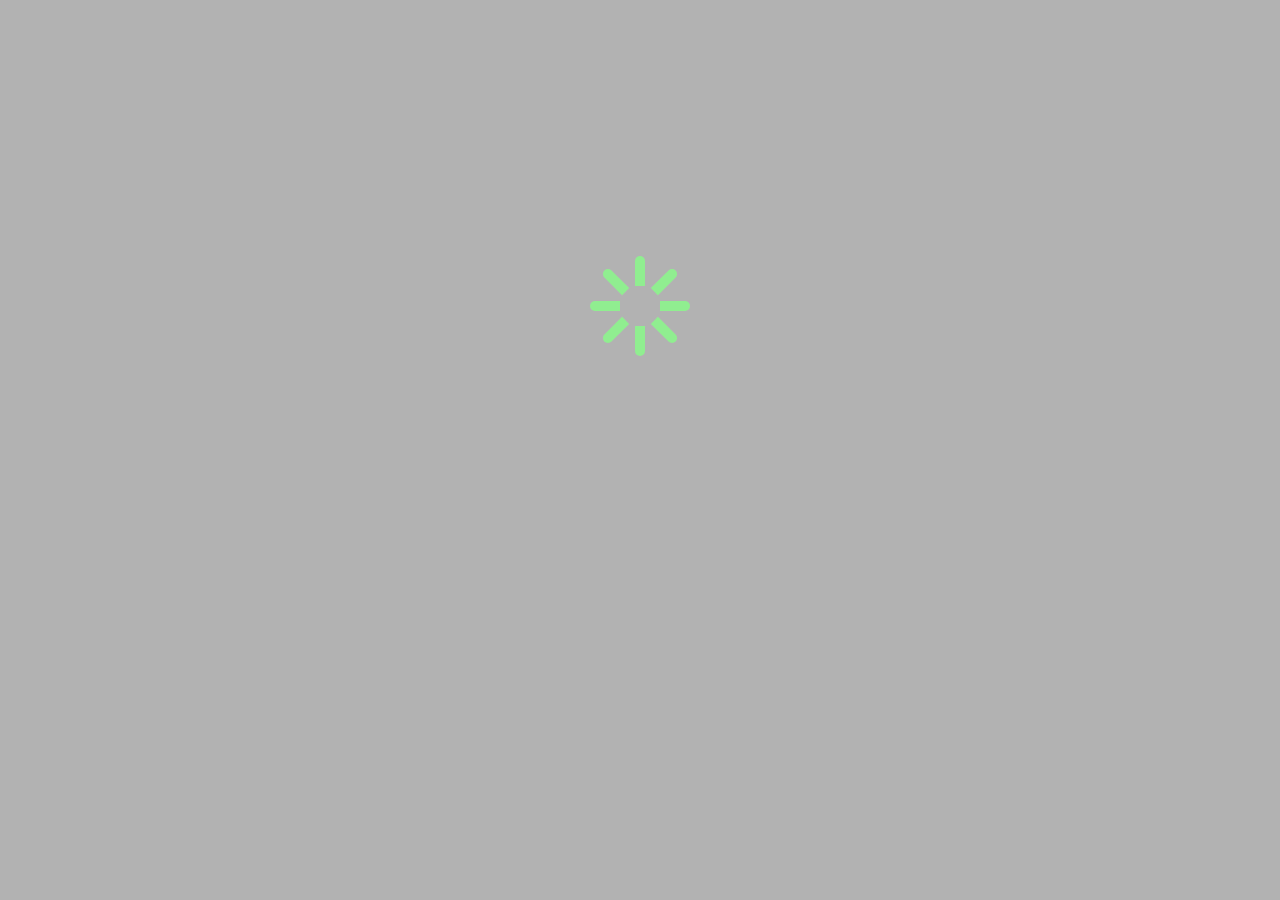
==== code/src/main/webapp/index.html @ 3c8fd1f0 "初始化程序" ====
<!DOCTYPE html>
<html>

<head>
    <meta charset="UTF-8">
    <title>Smile</title>
    <!-- 第三方样式库 -->
    <link rel="stylesheet" href="./stylesheets/bootstrap.min-3.3.4.css">
    <link rel="stylesheet" href="./stylesheets/thirdparty/css/font-awesome.min.css">
    <!-- 基础样式库 -->
    <link rel="stylesheet" href="./stylesheets/fdn.css">
    <link rel="stylesheet" href="./stylesheets/loading.css">
    <link rel="stylesheet" href="./stylesheets/common.css">
    <!-- 具体个性化样式 -->
    <link rel="stylesheet" href="./stylesheets/movie.css">
    <!-- 第三方js库 -->
    <script type="text/javascript" src="./javascripts/angular/angularjs-1.4.6.js"></script>
    <script type="text/javascript" src="./javascripts/angular/angular-route.js"></script>
    <script type="text/javascript" src="./javascripts/angular/ui-bootstrap-tpls.js"></script>
    <script type="text/javascript" src="./javascripts/angular/angular-cookies.js"></script>
    <!-- 程序入口 -->
    <script type="text/javascript" src="./javascripts/movie/app.js"></script>
    <!-- 自定义指令 -->
   
    <style type="text/css">
    /* 设置滚动条的样式 */

     ::-webkit-scrollbar {
        width: 5px;
        height: 10px;
    }
    /* 滚动槽 */

     ::-webkit-scrollbar-track {
        -webkit-box-shadow: inset 0 0 6px rgba(0, 0, 0, 0.3);
        border-radius: 5px;
    }
    /* 滚动条滑块 */

     ::-webkit-scrollbar-thumb {
        border-radius: 5px;
        background: rgba(0, 0, 0, 0.1);
        -webkit-box-shadow: inset 0 0 6px rgba(0, 0, 0, 0.5);
    }

     ::-webkit-scrollbar-thumb:window-inactive {
        background: rgba(1, 0, 0, 0.4);
    }
    </style>
</head>

<body ng-app="movie" class="{{pageStyle}}">
    <nav class="navbar navbar-default">
        
    </nav>
    <div ng-view style="padding: 0% 10%"></div>
    <!-- 加载样式 -->
    <div class="my-loading" ng-if="loading">
        <div class="loading-13">
            <span></span> <span></span> <span></span> <span></span> <span></span> <span></span> <span></span> <span></span>
        </div>
    </div>
</body>

</html>
---- code/src/main/webapp/stylesheets/loading.css ----
.my-loading {
    position: fixed;
    width: 100%;
    height: 100%;
    line-height: 100%;
    left: 0;
    top: 0;
    z-index: 99;
    background: rgba(0, 0, 0, 0.3);
}

.loading-13 {
    width: 100px;
    height: 100px;
    position: relative;
    margin: 0 auto;
    margin-top: 20%;
}

.loading-13 span {
    display: inline-block;
    width: 30px;
    height: 10px;
    border-top-left-radius: 5px;
    border-bottom-left-radius: 5px;
    background: lightgreen;
    position: absolute;
    -webkit-animation: load 1.04s ease infinite;
}

@-webkit-keyframes load {
    0% {
        opacity: 1;
    }
    100% {
        opacity: 0.2;
    }
}

.loading-13 span:nth-child(1) {
    left: 0;
    top: 50%;
    margin-top: -5px;
    -webkit-animation-delay: 0.13s;
}

.loading-13 span:nth-child(2) {
    left: 10px;
    top: 20px;
    -webkit-transform: rotate(45deg);
    -webkit-animation-delay: 0.26s;
}

.loading-13 span:nth-child(3) {
    left: 50%;
    top: 10px;
    margin-left: -15px;
    -webkit-transform: rotate(90deg);
    -webkit-animation-delay: 0.39s;
}

.loading-13 span:nth-child(4) {
    top: 20px;
    right: 10px;
    -webkit-transform: rotate(135deg);
    -webkit-animation-delay: 0.52s;
}

.loading-13 span:nth-child(5) {
    right: 0;
    top: 50%;
    margin-top: -5px;
    -webkit-transform: rotate(180deg);
    -webkit-animation-delay: 0.65s;
}

.loading-13 span:nth-child(6) {
    right: 10px;
    bottom: 20px;
    -webkit-transform: rotate(225deg);
    -webkit-animation-delay: 0.78s;
}

.loading-13 span:nth-child(7) {
    bottom: 10px;
    left: 50%;
    margin-left: -15px;
    -webkit-transform: rotate(270deg);
    -webkit-animation-delay: 0.91s;
}

.loading-13 span:nth-child(8) {
    bottom: 20px;
    left: 10px;
    -webkit-transform: rotate(315deg);
    -webkit-animation-delay: 1.04s;
}
---- code/src/main/webapp/stylesheets/common.css ----
/* 主背景色 */

.album-main-bg-color {
    background-color: #F5F5DC;
}

/*
	注册页背景色
*/

.album-register-bg-color {}

/*
	必填标记
*/

.sm-must-input {
    color: red;
}

.sm-jcaptcha-container {
    border: 1px #CCCCCC solid;
}
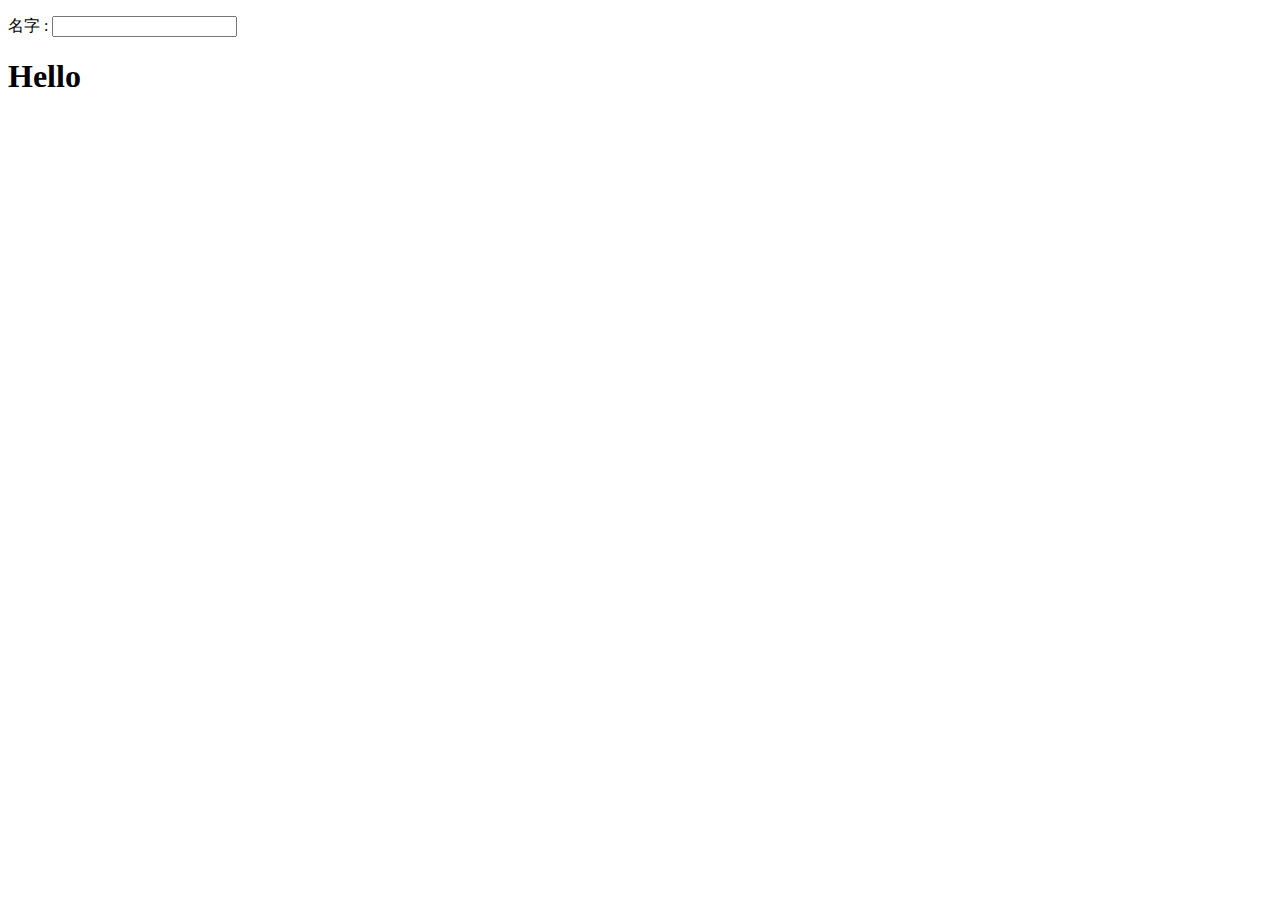
==== commit 9fa51f29: "Merge branch 'master' of https://github.com/qiuxs1162/5uzhe" ====
--- a/code/src/main/webapp/index.html
+++ b/code/src/main/webapp/index.html
@@ -1,65 +1,14 @@
-<!DOCTYPE html>
-<html>
-
-<head>
-    <meta charset="UTF-8">
-    <title>Smile</title>
-    <!-- 第三方样式库 -->
-    <link rel="stylesheet" href="./stylesheets/bootstrap.min-3.3.4.css">
-    <link rel="stylesheet" href="./stylesheets/thirdparty/css/font-awesome.min.css">
-    <!-- 基础样式库 -->
-    <link rel="stylesheet" href="./stylesheets/fdn.css">
-    <link rel="stylesheet" href="./stylesheets/loading.css">
-    <link rel="stylesheet" href="./stylesheets/common.css">
-    <!-- 具体个性化样式 -->
-    <link rel="stylesheet" href="./stylesheets/movie.css">
-    <!-- 第三方js库 -->
-    <script type="text/javascript" src="./javascripts/angular/angularjs-1.4.6.js"></script>
-    <script type="text/javascript" src="./javascripts/angular/angular-route.js"></script>
-    <script type="text/javascript" src="./javascripts/angular/ui-bootstrap-tpls.js"></script>
-    <script type="text/javascript" src="./javascripts/angular/angular-cookies.js"></script>
-    <!-- 程序入口 -->
-    <script type="text/javascript" src="./javascripts/movie/app.js"></script>
-    <!-- 自定义指令 -->
-   
-    <style type="text/css">
-    /* 设置滚动条的样式 */
-
-     ::-webkit-scrollbar {
-        width: 5px;
-        height: 10px;
-    }
-    /* 滚动槽 */
-
-     ::-webkit-scrollbar-track {
-        -webkit-box-shadow: inset 0 0 6px rgba(0, 0, 0, 0.3);
-        border-radius: 5px;
-    }
-    /* 滚动条滑块 */
-
-     ::-webkit-scrollbar-thumb {
-        border-radius: 5px;
-        background: rgba(0, 0, 0, 0.1);
-        -webkit-box-shadow: inset 0 0 6px rgba(0, 0, 0, 0.5);
-    }
-
-     ::-webkit-scrollbar-thumb:window-inactive {
-        background: rgba(1, 0, 0, 0.4);
-    }
-    </style>
-</head>
-
-<body ng-app="movie" class="{{pageStyle}}">
-    <nav class="navbar navbar-default">
-        
-    </nav>
-    <div ng-view style="padding: 0% 10%"></div>
-    <!-- 加载样式 -->
-    <div class="my-loading" ng-if="loading">
-        <div class="loading-13">
-            <span></span> <span></span> <span></span> <span></span> <span></span> <span></span> <span></span> <span></span>
-        </div>
-    </div>
-</body>
-
+<!DOCTYPE html>
+<html>
+<head>
+<meta charset="UTF-8">
+<title></title>
+<script src="./javascripts/thirdparty/angular-1.4.6.min.js"></script>
+</head>
+<body ng-app="">
+	<p>
+		名字 : <input type="text" ng-model="name">
+	</p>
+	<h1>Hello {{name}}</h1>
+</body>
 </html>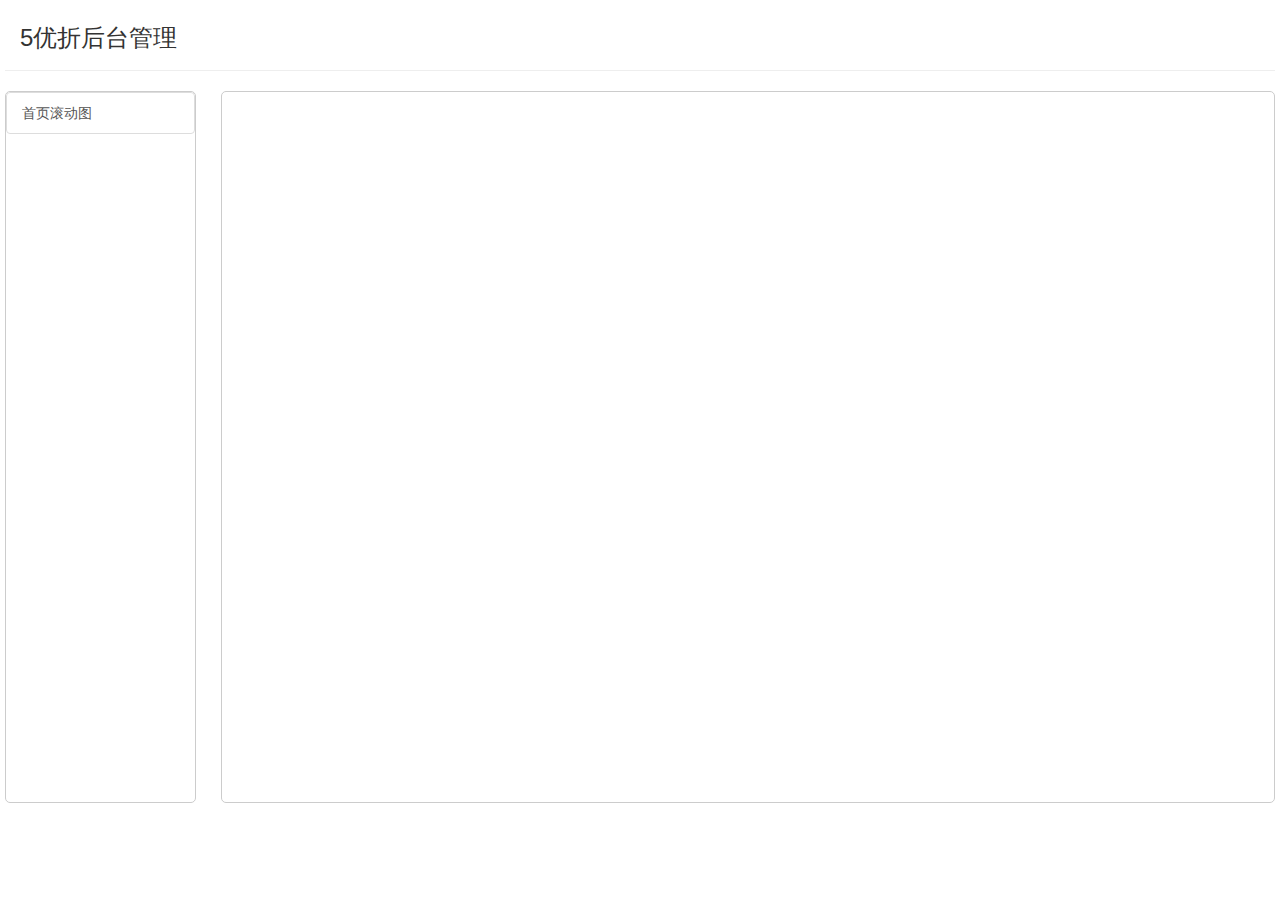
==== commit 5c1d58de: "完善后台界面" ====
--- a/code/src/main/webapp/index.html
+++ b/code/src/main/webapp/index.html
@@ -1,14 +1,66 @@
 <!DOCTYPE html>
-<html>
+<html style="height: 100%">
+
 <head>
-<meta charset="UTF-8">
-<title></title>
-<script src="./javascripts/thirdparty/angular-1.4.6.min.js"></script>
+    <meta charset="UTF-8">
+    <title>5优折</title>
+    <!-- 第三方样式库 -->
+    <link rel="stylesheet" href="./stylesheets/thirdparty/css/font-awesome.min.css">
+    <link rel="stylesheet" href="./stylesheets/thirdparty/css/bootstrap.min-3.3.4.css">
+    <link rel="stylesheet" href="./stylesheets/smile-css/smile-css-1.0.css">
+    <!-- 第三方js库 -->
+    <script type="text/javascript" src="./javascripts/thirdparty/angularjs/angular-1.4.6.min.js"></script>
+    <script type="text/javascript" src="./javascripts/thirdparty/angularjs/angular-route.js"></script>
+    <script type="text/javascript" src="./javascripts/thirdparty/angularjs/ui-bootstrap-tpls.js"></script>
+    <script type="text/javascript" src="./javascripts/thirdparty/angularjs/angular-cookies.js"></script>
+    <!-- 程序入口 -->
+    <script type="text/javascript" src="./javascripts/5uzhe/app.js"></script>
+    <!-- 通用服务 -->
+    <script type="text/javascript" src="./javascripts/5uzhe/service/common-svc.js"></script>
+    <script type="text/javascript" src="./javascripts/5uzhe/service/api-helper.js"></script>
+    <script type="text/javascript" src="./javascripts/5uzhe/controller/common/message-common-modal-ctrl.js"></script>
+    <!-- 控制器 -->
+    <script type="text/javascript" src="./javascripts/5uzhe/controller/entry-ctrl.js"></script>
+    <script type="text/javascript" src="./javascripts/5uzhe/controller/home-slider-ctrl.js"></script>
+    <script type="text/javascript" src="./javascripts/5uzhe/controller/modals/home-slider-detail-ctrl.js"></script>
+    <style type="text/css">
+    /* 设置滚动条的样式 */
+
+     ::-webkit-scrollbar {
+        width: 5px;
+        height: 10px;
+    }
+    /* 滚动槽 */
+
+     ::-webkit-scrollbar-track {
+        -webkit-box-shadow: inset 0 0 6px rgba(0, 0, 0, 0.3);
+        border-radius: 5px;
+    }
+    /* 滚动条滑块 */
+
+     ::-webkit-scrollbar-thumb {
+        border-radius: 5px;
+        background: rgba(0, 0, 0, 0.1);
+        -webkit-box-shadow: inset 0 0 6px rgba(0, 0, 0, 0.5);
+    }
+
+     ::-webkit-scrollbar-thumb:window-inactive {
+        background: rgba(1, 0, 0, 0.4);
+    }
+    </style>
 </head>
-<body ng-app="">
-	<p>
-		名字 : <input type="text" ng-model="name">
-	</p>
-	<h1>Hello {{name}}</h1>
+
+<body ng-app="5uzhe" style="padding: 5px; height: 100%">
+    <div class="page-header" style="margin-top: 20px;">
+        <h3 style="margin-left: 15px;">5优折后台管理</h3>
+    </div>
+    <!-- 左侧菜单栏 -->
+    <div style="float: left;border: 1px #CCCCCC solid; width: 15%;height: 80%;border-radius:5px;overflow-y: scroll;">
+        <div class="list-group">
+            <a href="#/home_slider" class="list-group-item">首页滚动图</a>
+        </div>
+    </div>
+    <div ng-view style="border: 1px #CCC solid;width: 83%;height: 80%;float: right;border-radius:5px;"></div>
 </body>
+
 </html>--- a/code/src/main/webapp/stylesheets/smile-css/smile-css-1.0.css
+++ b/code/src/main/webapp/stylesheets/smile-css/smile-css-1.0.css
@@ -0,0 +1,44 @@
+/* Common */
+
+.text-center {
+    text-align: center;
+}
+
+/* table */
+
+.smile-table {
+    margin: 3px;
+    border: 1px #CCCCCC solid;
+    border-left: 0px;
+    border-top: 0px;
+    border-spacing: 0;
+}
+
+.smile-table td {
+    border-left: 1px solid #CCCCCC;
+    border-top: 1px solid #CCCCCC;
+    padding: 5px;
+}
+
+.smile-table thead {
+    font-weight: 600;
+    background-color: #DBDBDB;
+}
+
+.smile-table thead tr td {
+    text-align: center;
+    word-break: keep-all;
+}
+
+.smile-table thead tr:hover {
+    background-color: #DBDBDB;
+}
+
+.smile-table-fill {
+    margin: 5px auto;
+    width: 98%;
+}
+
+.smile-table-hover tr:hover {
+    background-color: #F5F5F5;
+}